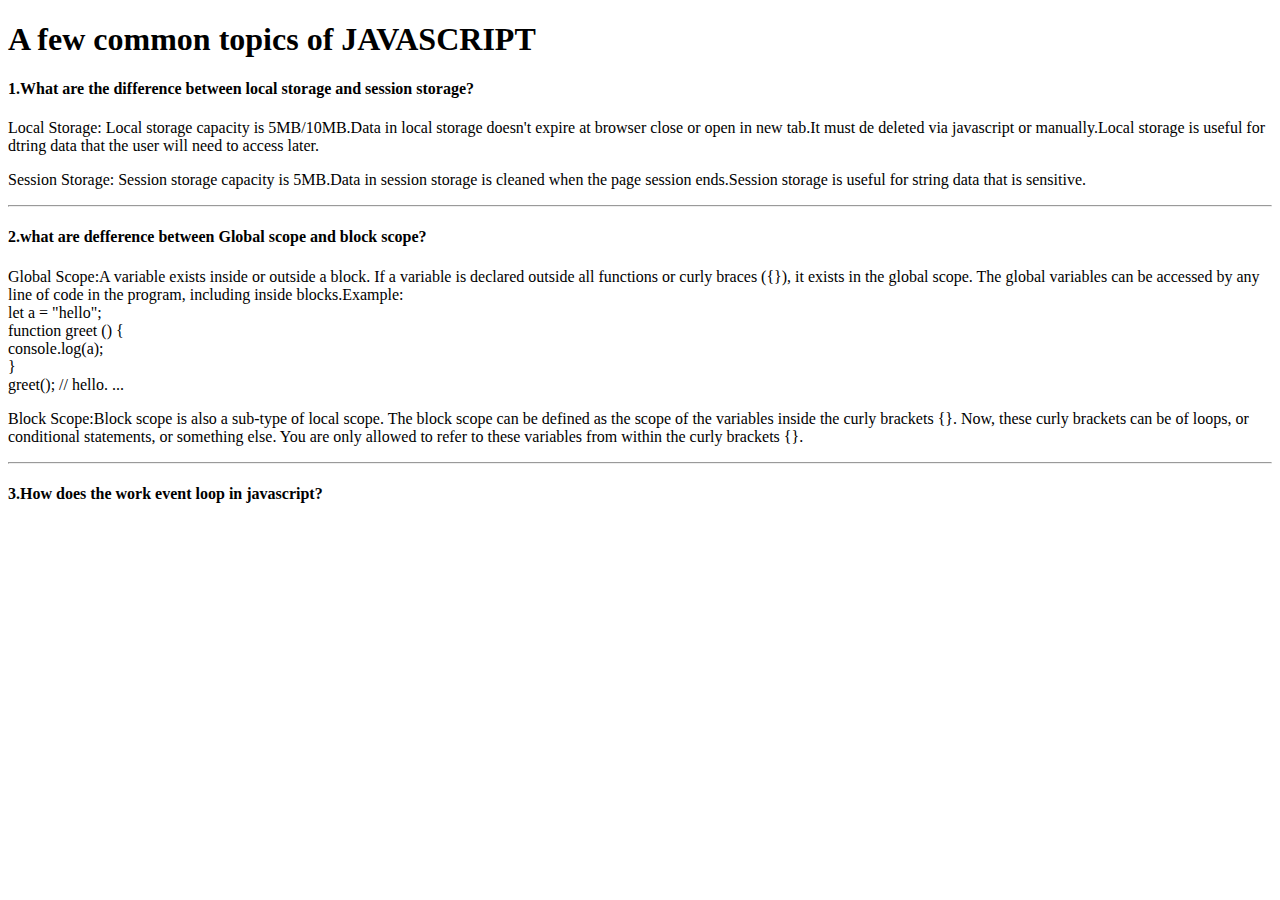
==== blog.html @ 72cc413c "blog html added" ====
<!DOCTYPE html>
<html lang="en">
<head>
    <meta charset="UTF-8">
    <meta http-equiv="X-UA-Compatible" content="IE=edge">
    <meta name="viewport" content="width=device-width, initial-scale=1.0">
    <!-- website title  -->
    <title>JS-Blog</title>
    <!-- bootstrap cdn link  -->
    <link href="https://cdn.jsdelivr.net/npm/bootstrap@5.2.1/dist/css/bootstrap.min.css" rel="stylesheet" integrity="sha384-iYQeCzEYFbKjA/T2uDLTpkwGzCiq6soy8tYaI1GyVh/UjpbCx/TYkiZhlZB6+fzT" crossorigin="anonymous">
</head>
<body>
    <header>
        <section class="mt-4 container">
            <h1 class="fw-bold text-center">A few common topics of JAVASCRIPT</h1>
        </section>
    </header>
    <main class="bg-info">
        <section class="container w-75">
            <h4 class="text-black-50">1.What are the difference between local storage and session storage?</h4>
            <p class="mt-1 fw-semibold"><span class="fs-5">Local Storage:</span> Local storage capacity is 5MB/10MB.Data in local storage doesn't expire at browser close or open in new tab.It must de deleted via javascript or manually.Local storage is useful for dtring data that the user will need to access later.</p>
            <p class="mt-1 fw-semibold"><span class="fs-5">Session Storage:</span> Session storage capacity is 5MB.Data in session storage is cleaned when the page session ends.Session storage is useful for string data that is sensitive.</p>
            <hr>
        </section>
        <section class="container mt-4 w-75"> 
            <h4 class="text-black-50">2.what are defference between Global scope and block scope?</h4>
            <p class="mt-1 fw-semibold"><span class="fs-5">Global Scope:</span>A variable exists inside or outside a block. If a variable is declared outside all functions or curly braces ({}), it exists in the global scope. The global variables can be accessed by any line of code in the program, including inside blocks.Example: <br> let a = "hello"; <br> function greet () { <br> console.log(a); <br> } <br> greet(); // hello. ...
            </p>
            <p class="mt-1 fw-semibold"><span class="fs-5">Block Scope:</span>Block scope is also a sub-type of local scope. The block scope can be defined as the scope of the variables inside the curly brackets {}. Now, these curly brackets can be of loops, or conditional statements, or something else. You are only allowed to refer to these variables from within the curly brackets {}.</p>
            <hr>
        </section>
        <section class="container mt-4 w-75">
            <h4 class="text-black-50">3.How does the work event loop in javascript?</h4>
        </section>
    </main>

    <script src="https://cdn.jsdelivr.net/npm/bootstrap@5.2.1/dist/js/bootstrap.bundle.min.js" integrity="sha384-u1OknCvxWvY5kfmNBILK2hRnQC3Pr17a+RTT6rIHI7NnikvbZlHgTPOOmMi466C8" crossorigin="anonymous"></script>   
</body>
</html>
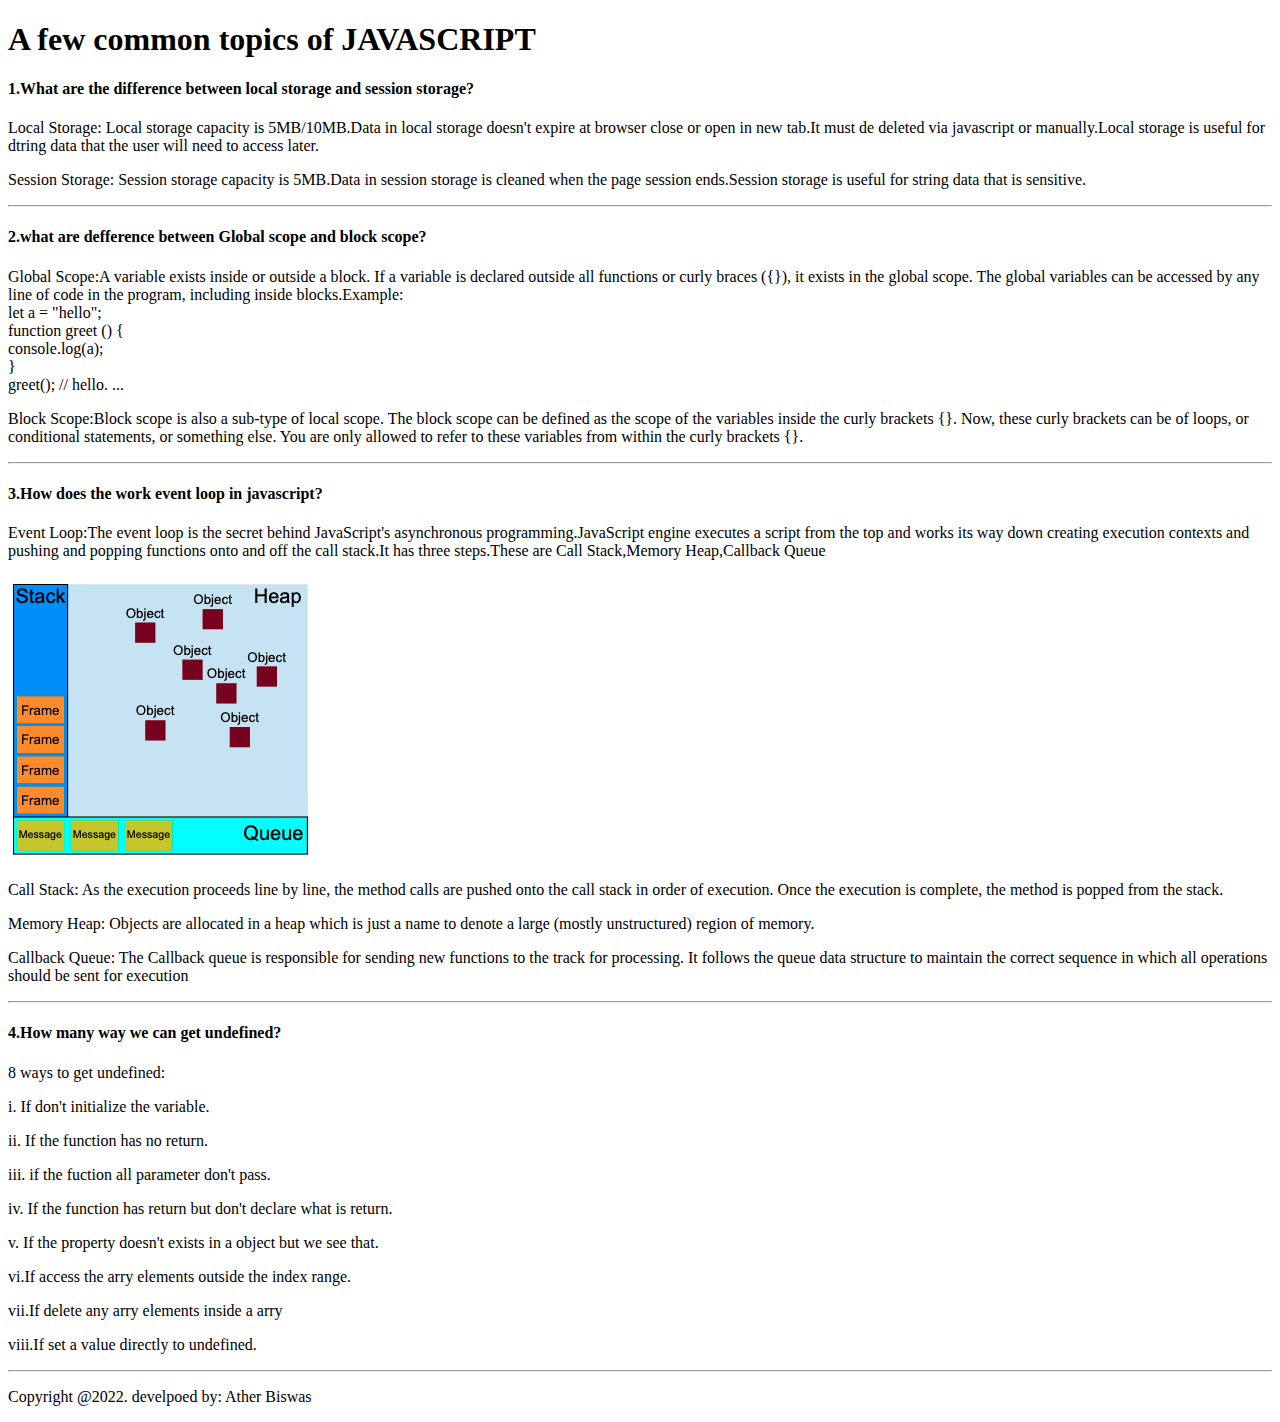
==== commit ce21ff89: "blog html complete added" ====
--- a/blog.html
+++ b/blog.html
@@ -9,30 +9,54 @@
     <!-- bootstrap cdn link  -->
     <link href="https://cdn.jsdelivr.net/npm/bootstrap@5.2.1/dist/css/bootstrap.min.css" rel="stylesheet" integrity="sha384-iYQeCzEYFbKjA/T2uDLTpkwGzCiq6soy8tYaI1GyVh/UjpbCx/TYkiZhlZB6+fzT" crossorigin="anonymous">
 </head>
-<body>
+<body class="bg-dark">
     <header>
         <section class="mt-4 container">
-            <h1 class="fw-bold text-center">A few common topics of JAVASCRIPT</h1>
+            <h1 class="fw-bold text-center text-white">A few common topics of JAVASCRIPT</h1>
         </section>
     </header>
-    <main class="bg-info">
-        <section class="container w-75">
+    <main>
+        <section class="container w-75 bg-info">
             <h4 class="text-black-50">1.What are the difference between local storage and session storage?</h4>
             <p class="mt-1 fw-semibold"><span class="fs-5">Local Storage:</span> Local storage capacity is 5MB/10MB.Data in local storage doesn't expire at browser close or open in new tab.It must de deleted via javascript or manually.Local storage is useful for dtring data that the user will need to access later.</p>
             <p class="mt-1 fw-semibold"><span class="fs-5">Session Storage:</span> Session storage capacity is 5MB.Data in session storage is cleaned when the page session ends.Session storage is useful for string data that is sensitive.</p>
             <hr>
         </section>
-        <section class="container mt-4 w-75"> 
+        <section class="container mt-4 w-75 bg-info"> 
             <h4 class="text-black-50">2.what are defference between Global scope and block scope?</h4>
             <p class="mt-1 fw-semibold"><span class="fs-5">Global Scope:</span>A variable exists inside or outside a block. If a variable is declared outside all functions or curly braces ({}), it exists in the global scope. The global variables can be accessed by any line of code in the program, including inside blocks.Example: <br> let a = "hello"; <br> function greet () { <br> console.log(a); <br> } <br> greet(); // hello. ...
             </p>
             <p class="mt-1 fw-semibold"><span class="fs-5">Block Scope:</span>Block scope is also a sub-type of local scope. The block scope can be defined as the scope of the variables inside the curly brackets {}. Now, these curly brackets can be of loops, or conditional statements, or something else. You are only allowed to refer to these variables from within the curly brackets {}.</p>
             <hr>
         </section>
-        <section class="container mt-4 w-75">
+        <section class="container mt-4 w-75 bg-info">
             <h4 class="text-black-50">3.How does the work event loop in javascript?</h4>
+            <p class="mt-1 fw-semibold"><span class="fs-5">Event Loop:</span>The event loop is the secret behind JavaScript's asynchronous programming.JavaScript engine executes a script from the top and works its way down creating execution contexts and pushing and popping functions onto and off the call stack.It has three steps.These are Call Stack,Memory Heap,Callback Queue</p>
+            <img class="img-fluid rounded mx-auto d-block" src="Event loop.png" alt="">
+            <p class= "mt-2 fw-semibold">Call Stack: As the execution proceeds line by line, the method calls are pushed onto the call stack in order of execution. Once the execution is complete, the method is popped from the stack.</p>
+            <p class= "mt-1 fw-semibold">Memory Heap: Objects are allocated in a heap which is just a name to denote a large (mostly unstructured) region of memory.</p>
+            <p class= "mt-1 fw-semibold">Callback Queue: The Callback queue is responsible for sending new functions to the track for processing. It follows the queue data structure to maintain the correct sequence in which all operations should be sent for execution</p>
+            <hr>
+        </section>
+        <section class="container mt-4 w-75 bg-info">
+            <h4 class="text-black-50">4.How many way we can get undefined?</h4>
+            <section class="fw-semibold ms-4" >
+            <p>8 ways to get undefined:</p>
+            <p>i. If don't initialize the variable.</p>
+            <p>ii. If the function has no return.</p>
+            <p>iii. if the fuction all parameter don't pass.</p>
+            <p>iv. If the function has return but don't declare what is return. </p>
+            <p>v. If the property doesn't exists in a object but we see that.</p>
+            <p>vi.If access the arry elements outside the index range. </p>
+            <p>vii.If delete any arry elements inside a arry</p>
+            <p>viii.If set a value directly to undefined.</p>
+            </section>
+            <hr>
         </section>
     </main>
+    <footer>
+        <p class="text-white-50 text-center">Copyright @2022. develpoed by: Ather Biswas</p>
+    </footer>
 
     <script src="https://cdn.jsdelivr.net/npm/bootstrap@5.2.1/dist/js/bootstrap.bundle.min.js" integrity="sha384-u1OknCvxWvY5kfmNBILK2hRnQC3Pr17a+RTT6rIHI7NnikvbZlHgTPOOmMi466C8" crossorigin="anonymous"></script>   
 </body>
